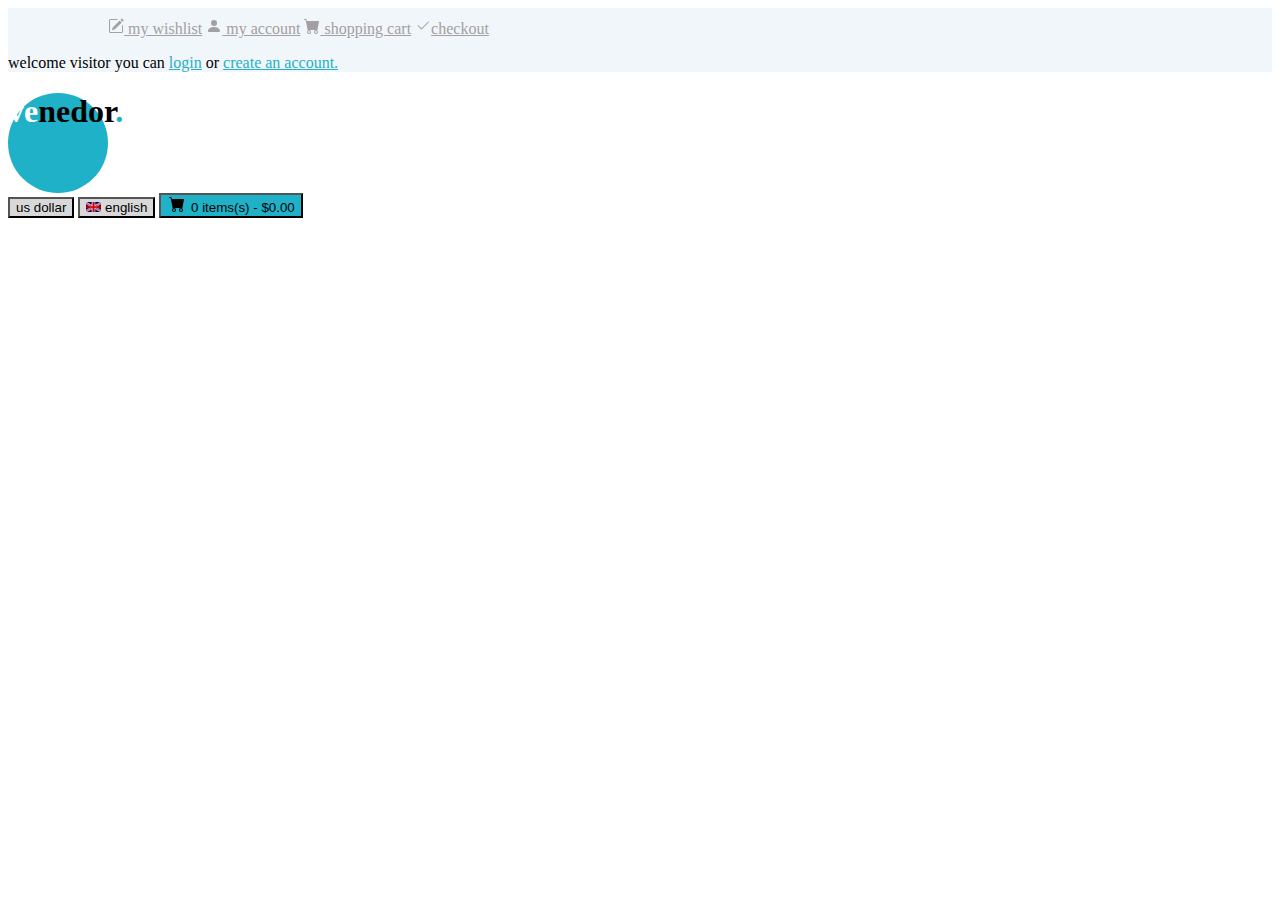
==== index.html @ 0c6369a3 "first commit" ====
<!DOCTYPE html>
<html lang="en">
<head>
    <meta charset="UTF-8">
    <meta name="viewport" content="width=device-width, initial-scale=1.0">
    <link rel="stylesheet" href="css/style.css">
    <link href="https://cdn.jsdelivr.net/npm/bootstrap@5.3.2/dist/css/bootstrap.min.css" rel="stylesheet" integrity="sha384-T3c6CoIi6uLrA9TneNEoa7RxnatzjcDSCmG1MXxSR1GAsXEV/Dwwykc2MPK8M2HN" crossorigin="anonymous">
    <title>Venedor</title>
</head>
<body>
    <header class="header" id="header">
        <section class="top-section" id="topSection">
            <div class="container-fluid">
                <div class="row">
                    <div class="col-lg-8">
                        <nav class="top-nav nav justify-content-around text-capitalize" id="topNav">
                            <a href="#" class="top-link text-decoration-none">
                                <svg xmlns="http://www.w3.org/2000/svg" width="16" height="16" fill="currentColor" class="bi bi-pencil-square" viewBox="0 0 16 16">
                                    <path d="M15.502 1.94a.5.5 0 0 1 0 .706L14.459 3.69l-2-2L13.502.646a.5.5 0 0 1 .707 0l1.293 1.293zm-1.75 2.456-2-2L4.939 9.21a.5.5 0 0 0-.121.196l-.805 2.414a.25.25 0 0 0 .316.316l2.414-.805a.5.5 0 0 0 .196-.12l6.813-6.814z"/>
                                    <path fill-rule="evenodd" d="M1 13.5A1.5 1.5 0 0 0 2.5 15h11a1.5 1.5 0 0 0 1.5-1.5v-6a.5.5 0 0 0-1 0v6a.5.5 0 0 1-.5.5h-11a.5.5 0 0 1-.5-.5v-11a.5.5 0 0 1 .5-.5H9a.5.5 0 0 0 0-1H2.5A1.5 1.5 0 0 0 1 2.5v11z"/>
                                </svg> my wishlist</a>
                            <a href="#" class="top-link text-decoration-none">
                                <svg xmlns="http://www.w3.org/2000/svg" width="16" height="16" fill="currentColor" class="bi bi-person-fill" viewBox="0 0 16 16">
                                    <path d="M3 14s-1 0-1-1 1-4 6-4 6 3 6 4-1 1-1 1H3Zm5-6a3 3 0 1 0 0-6 3 3 0 0 0 0 6Z"/>
                                </svg> my account</a>
                            <a href="#" class="top-link text-decoration-none">
                                <svg xmlns="http://www.w3.org/2000/svg" width="16" height="16" fill="currentColor" class="bi bi-cart-fill" viewBox="0 0 16 16">
                                    <path d="M0 1.5A.5.5 0 0 1 .5 1H2a.5.5 0 0 1 .485.379L2.89 3H14.5a.5.5 0 0 1 .491.592l-1.5 8A.5.5 0 0 1 13 12H4a.5.5 0 0 1-.491-.408L2.01 3.607 1.61 2H.5a.5.5 0 0 1-.5-.5zM5 12a2 2 0 1 0 0 4 2 2 0 0 0 0-4zm7 0a2 2 0 1 0 0 4 2 2 0 0 0 0-4zm-7 1a1 1 0 1 1 0 2 1 1 0 0 1 0-2zm7 0a1 1 0 1 1 0 2 1 1 0 0 1 0-2z"/>
                                </svg> shopping cart</a>
                            <a href="#" class="top-link text-decoration-none">
                                <svg xmlns="http://www.w3.org/2000/svg" width="16" height="16" fill="currentColor" class="bi bi-check2" viewBox="0 0 16 16">
                                    <path d="M13.854 3.646a.5.5 0 0 1 0 .708l-7 7a.5.5 0 0 1-.708 0l-3.5-3.5a.5.5 0 1 1 .708-.708L6.5 10.293l6.646-6.647a.5.5 0 0 1 .708 0z"/>
                                </svg>checkout</a>
                        </nav>
                    </div>
                    <div class="col-lg-4">
                        <p class="text-capitalize">welcome visitor you can  <a href="#" class="p-link text-decoration-none">login</a> or <a href="#" class="p-link text-decoration-none">create an account.</a> </p>
                    </div>
                </div>
            </div>
        </section>
        <section class="bottom-section" id="bottomSection">
            <div class="container-fluid">
                <div class="row">
                    <div class="col-lg-6">
                        <div class="circle">
                            <h1 class="heading" id="h1">
                                <span class="span-ve text-capitalize">ve</span>nedor<span class="span-end">.</span>
                            </h1>
                        </div>
                    </div>
                    <div class="col-lg-6">
                        <button type="button" class="border border-0 text-capitalize p-2 top-button"><span class="text-uppercase">us</span> dollar</button>
                        <button type="button" class="border border-0 text-capitalize p-2 top-button"> <img src="media/england-flag.jpg" alt="England Flag" class="flag"> english</button>
                        <button type="button" class="border border-0 p-2 top-button2"><svg xmlns="http://www.w3.org/2000/svg" width="20" height="16" fill="currentColor" class="bi bi-cart-fill" viewBox="0 0 16 16">
                            <path d="M0 1.5A.5.5 0 0 1 .5 1H2a.5.5 0 0 1 .485.379L2.89 3H14.5a.5.5 0 0 1 .491.592l-1.5 8A.5.5 0 0 1 13 12H4a.5.5 0 0 1-.491-.408L2.01 3.607 1.61 2H.5a.5.5 0 0 1-.5-.5zM5 12a2 2 0 1 0 0 4 2 2 0 0 0 0-4zm7 0a2 2 0 1 0 0 4 2 2 0 0 0 0-4zm-7 1a1 1 0 1 1 0 2 1 1 0 0 1 0-2zm7 0a1 1 0 1 1 0 2 1 1 0 0 1 0-2z"/>
                        </svg> 0 items(s) - $0.00</button>
                        
                    </div>
                </div>
                <div class="row"></div>
            </div>
        </section>
    </header>
</body>
</html>
---- css/style.css ----
* {box-sizing: border-box;}

:root {
    --topheader: #f1f6fa;
    --toptextcolor: #a2a0a1;
    --blue: #1fb1c8;
    --topfooter: #d6d6d6;
    --bottomfooter: #d6d6d6;
    --gray: #d8d8d8;
}

/* -------------------------------------Header */

.top-section {
    background-color: var(--topheader);
    padding-top: 10px;
}

.top-nav {
    /* border: 1px solid black; */
    width: 50%;
    position: relative;
    left: 100px;
}

.top-link {
    color: var(--toptextcolor);
}

.p-link {
    color: var(--blue)
}

/* Bottom-Section */

.circle {
    height: 100px;
    width: 100px;
    background-color: var(--blue);
    border-radius: 50%;
}

.span-ve {
    color: white;
}

.span-end {
    color: var(--blue);
}

.top-button {
    background-color: var(--gray);
}

.top-button2 {
    background-color: var(--blue);
}

.flag {
    width: 15px;
}
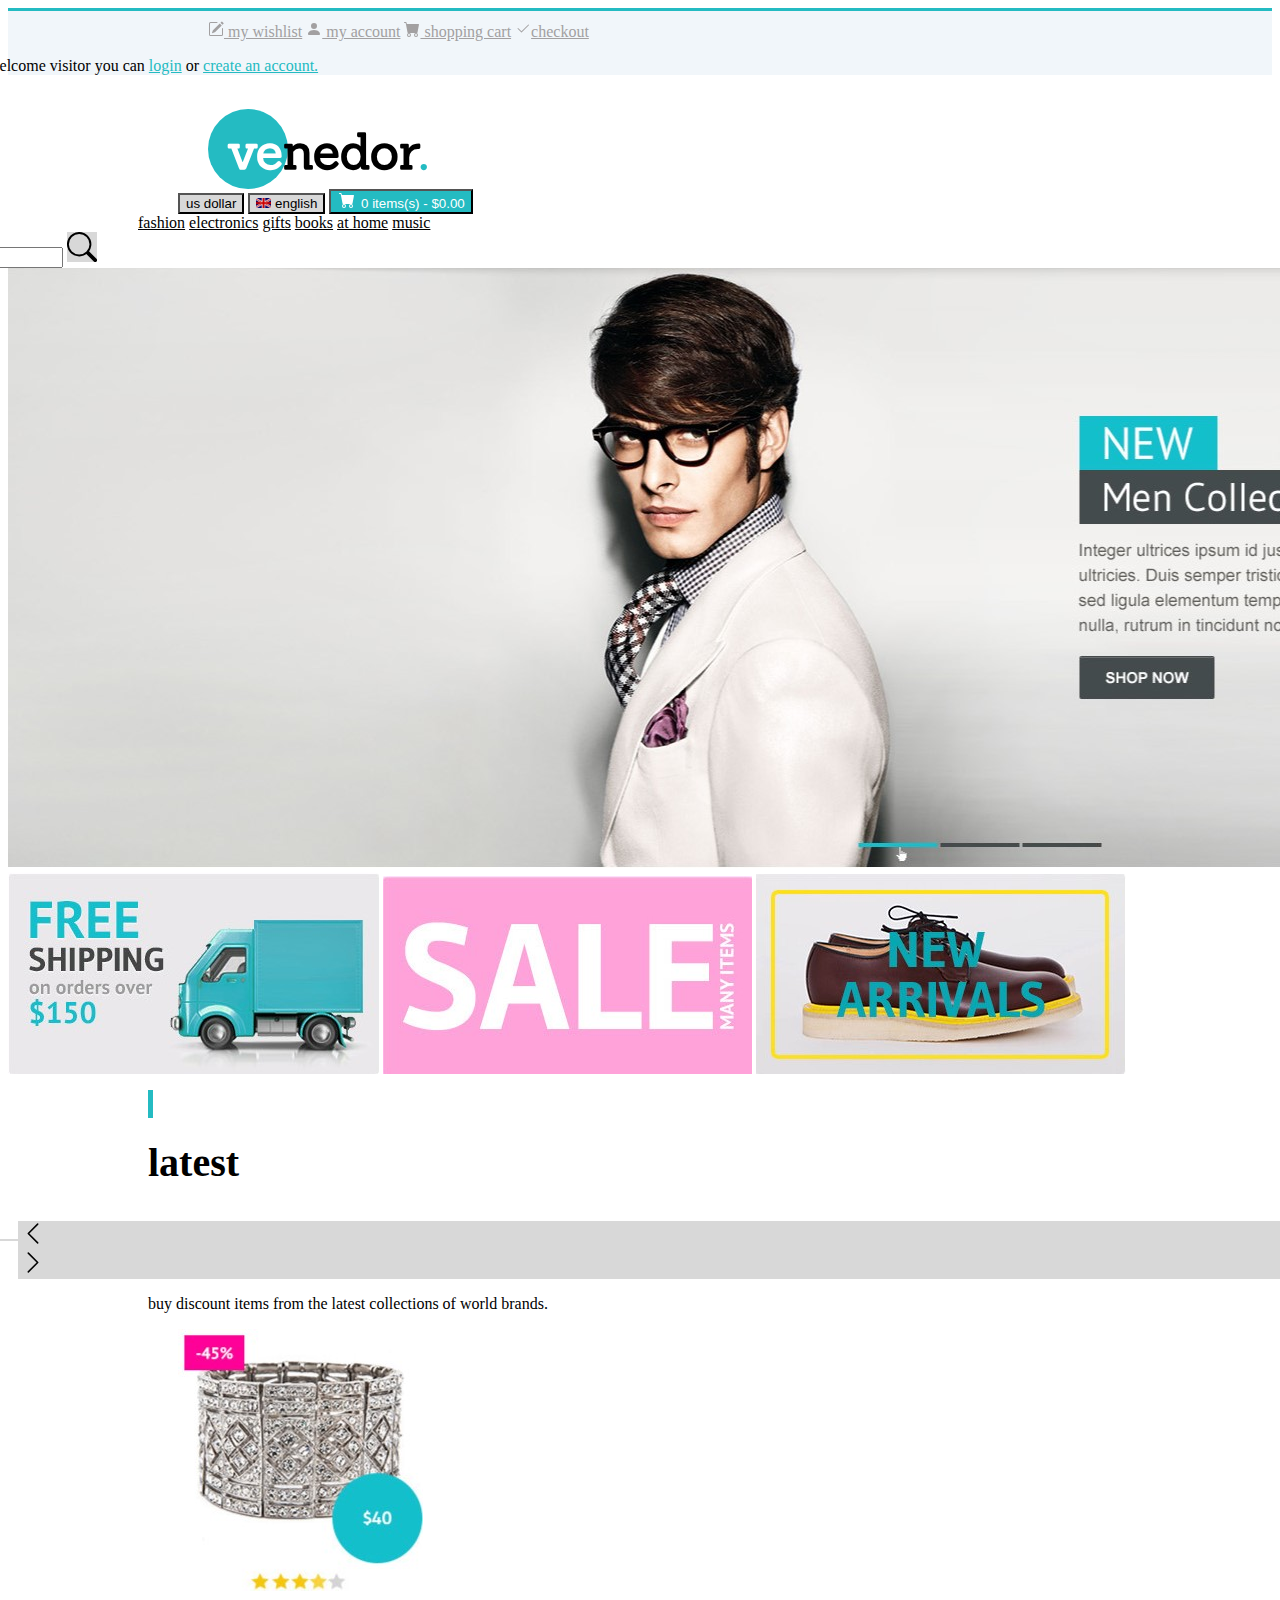
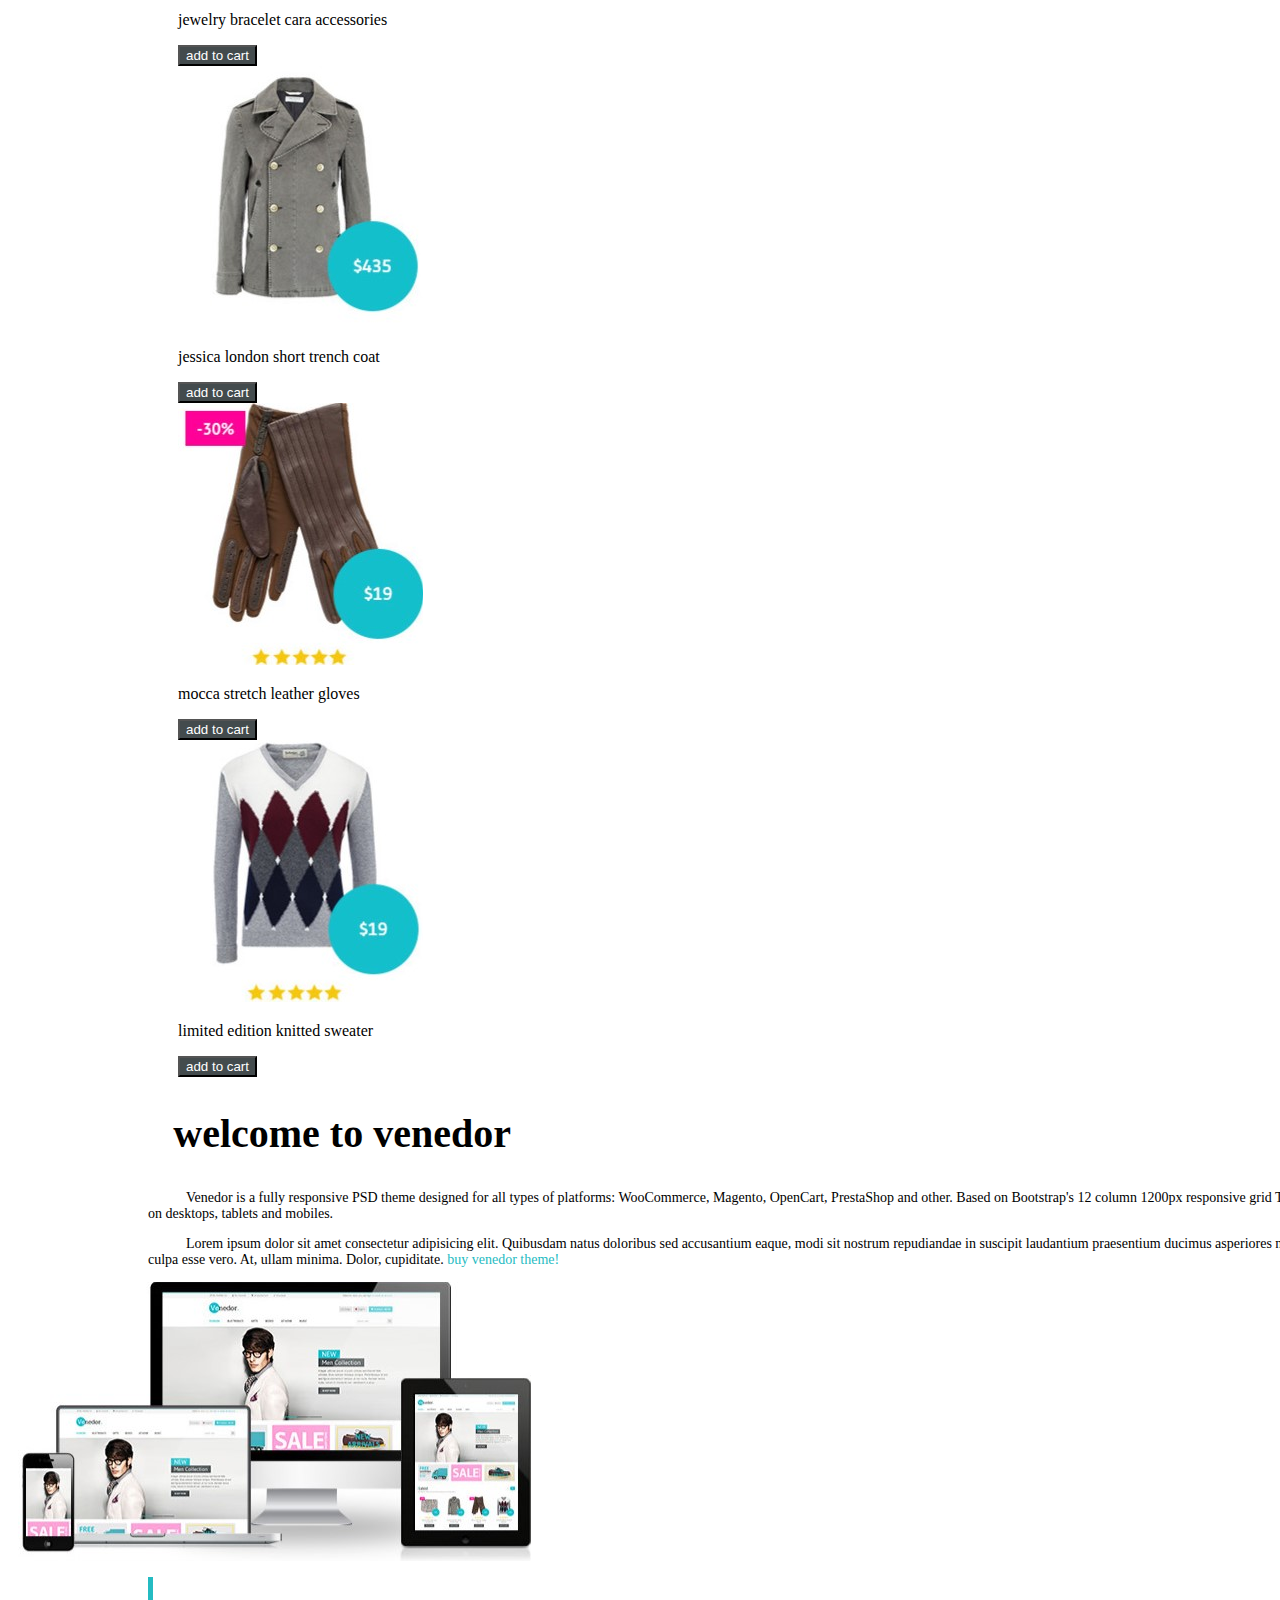
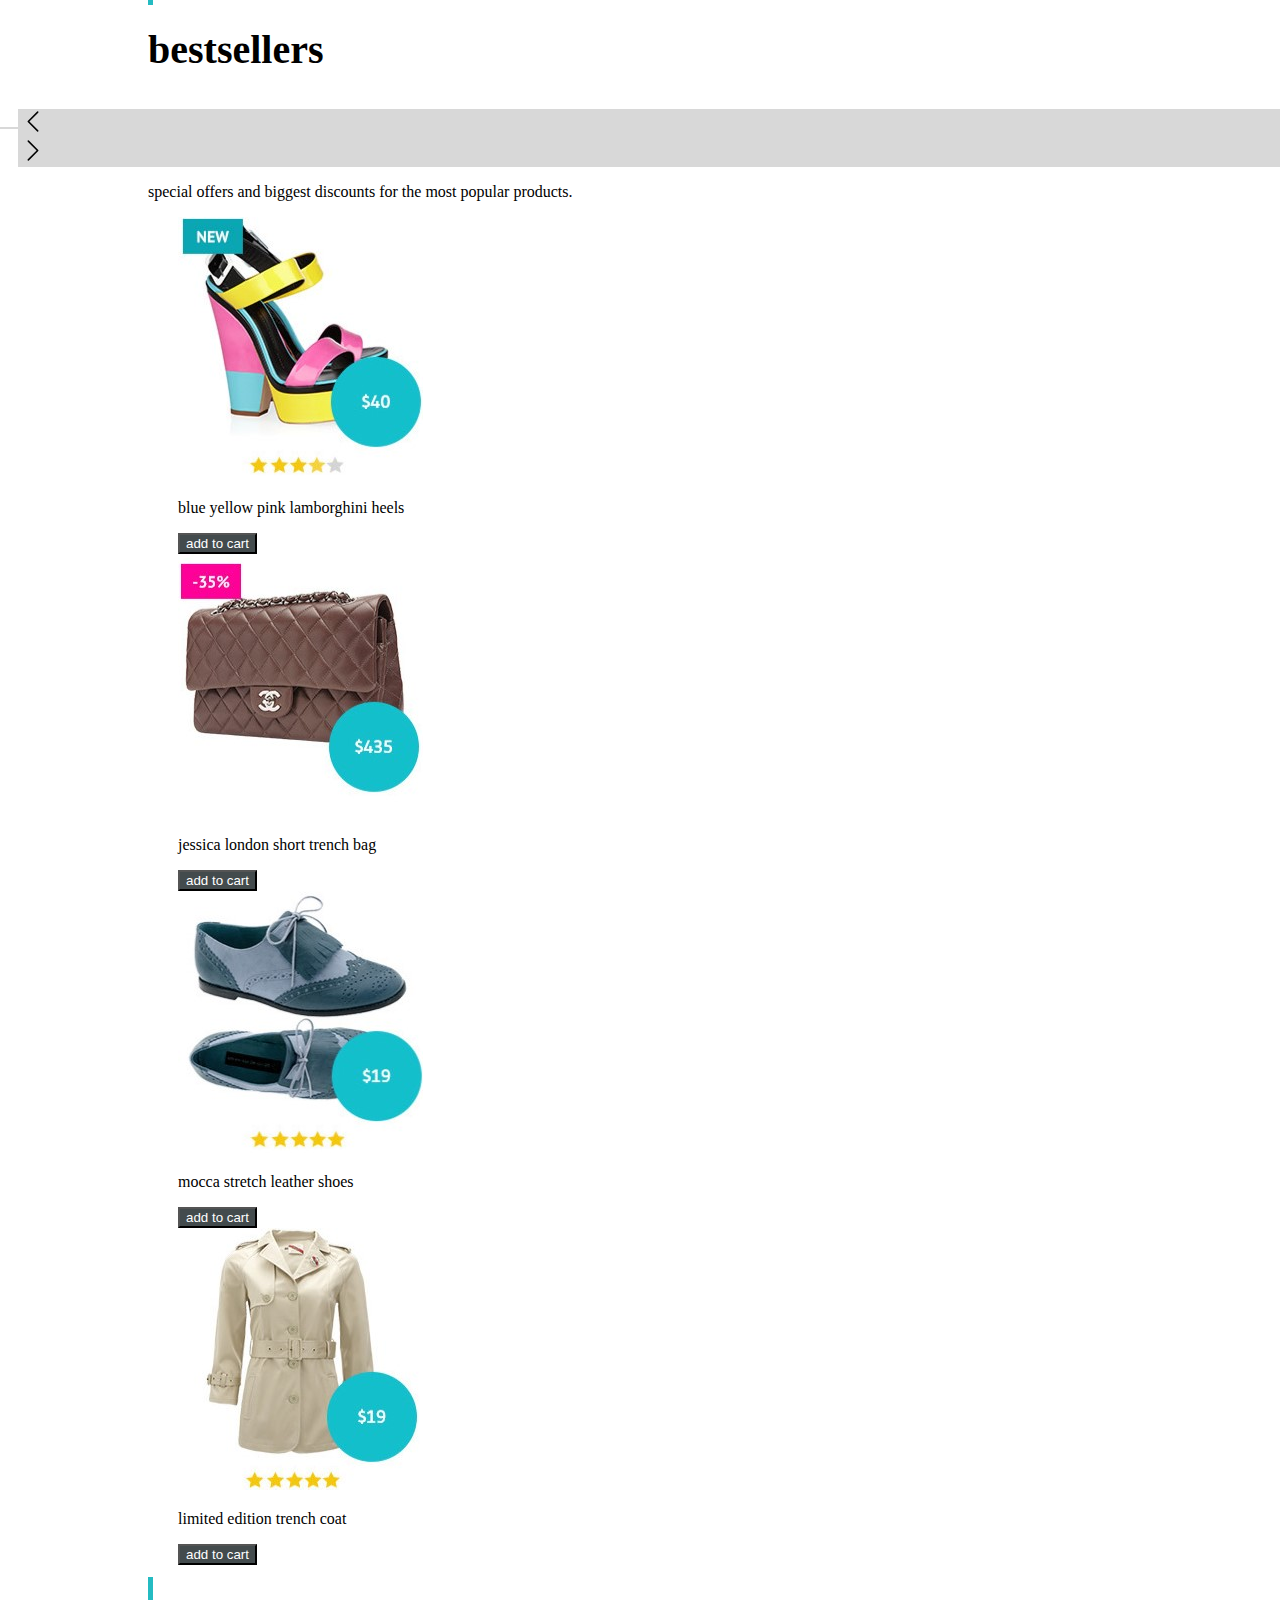
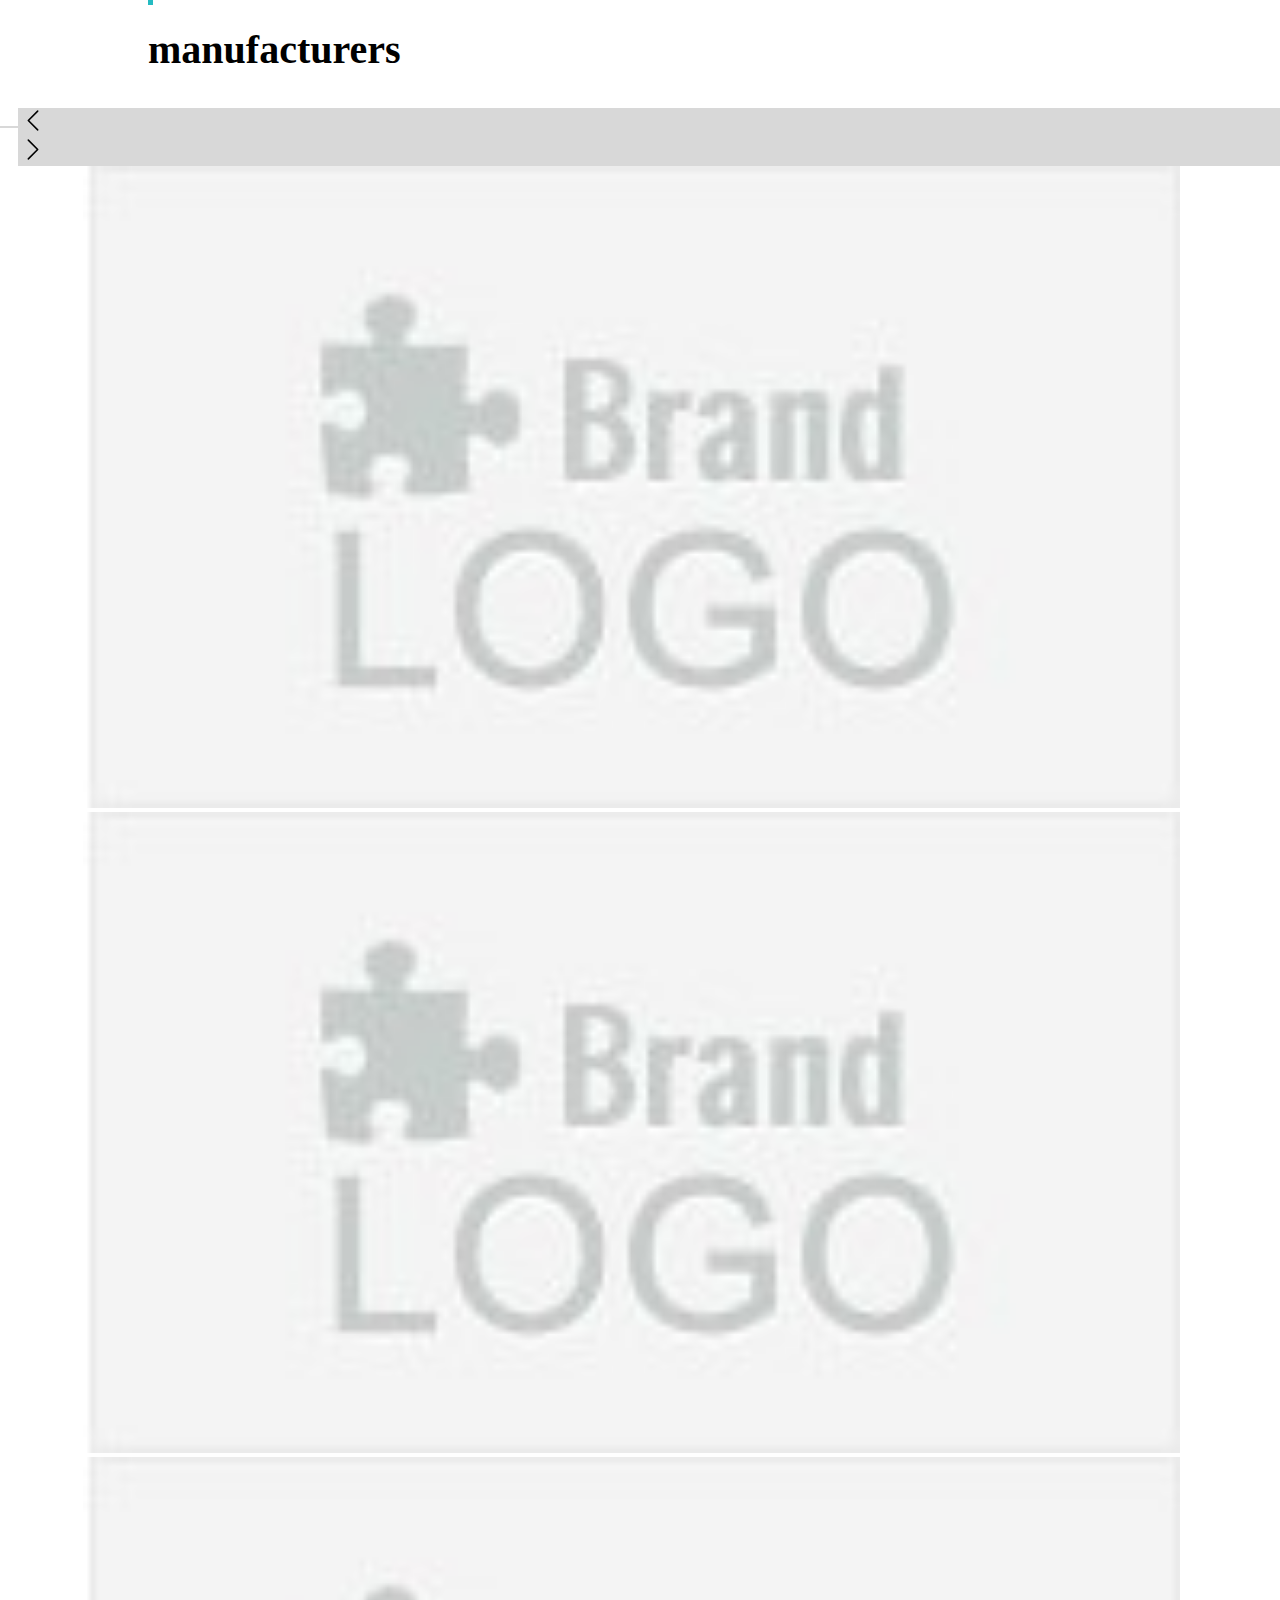
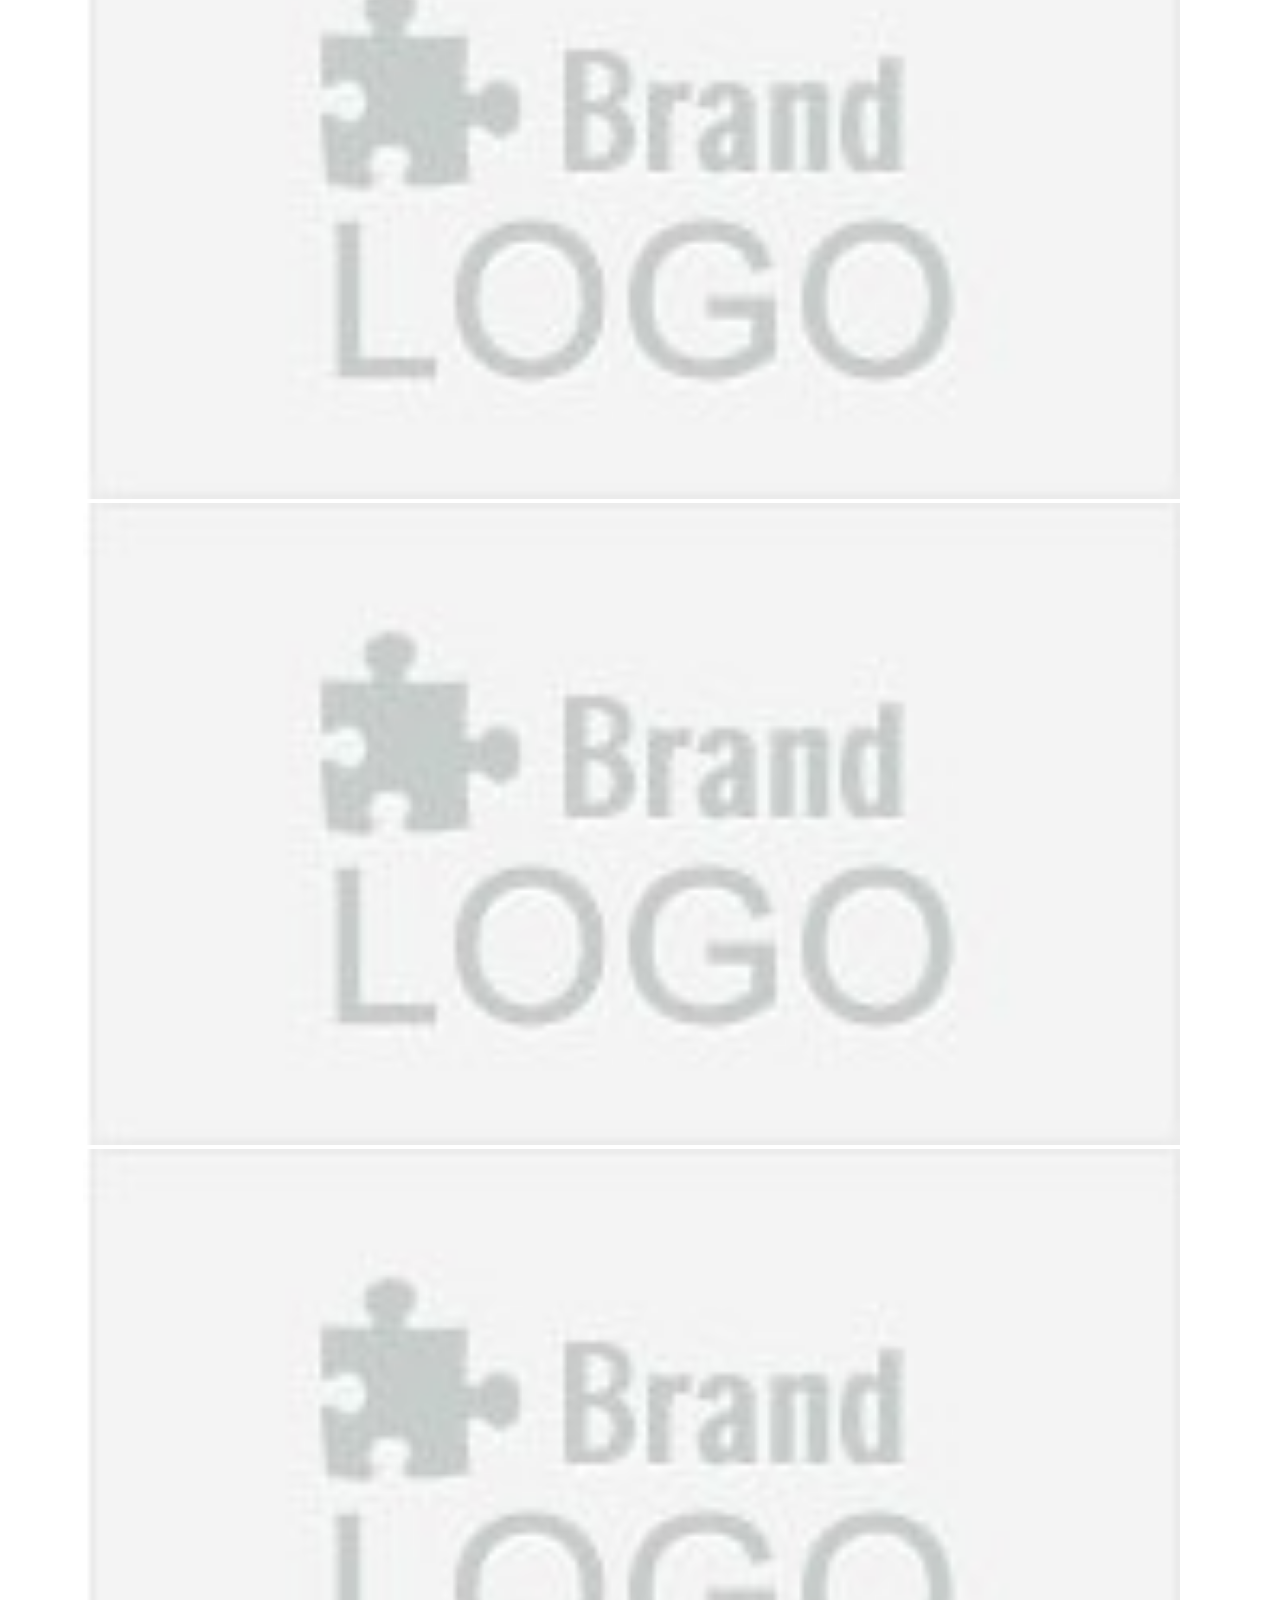
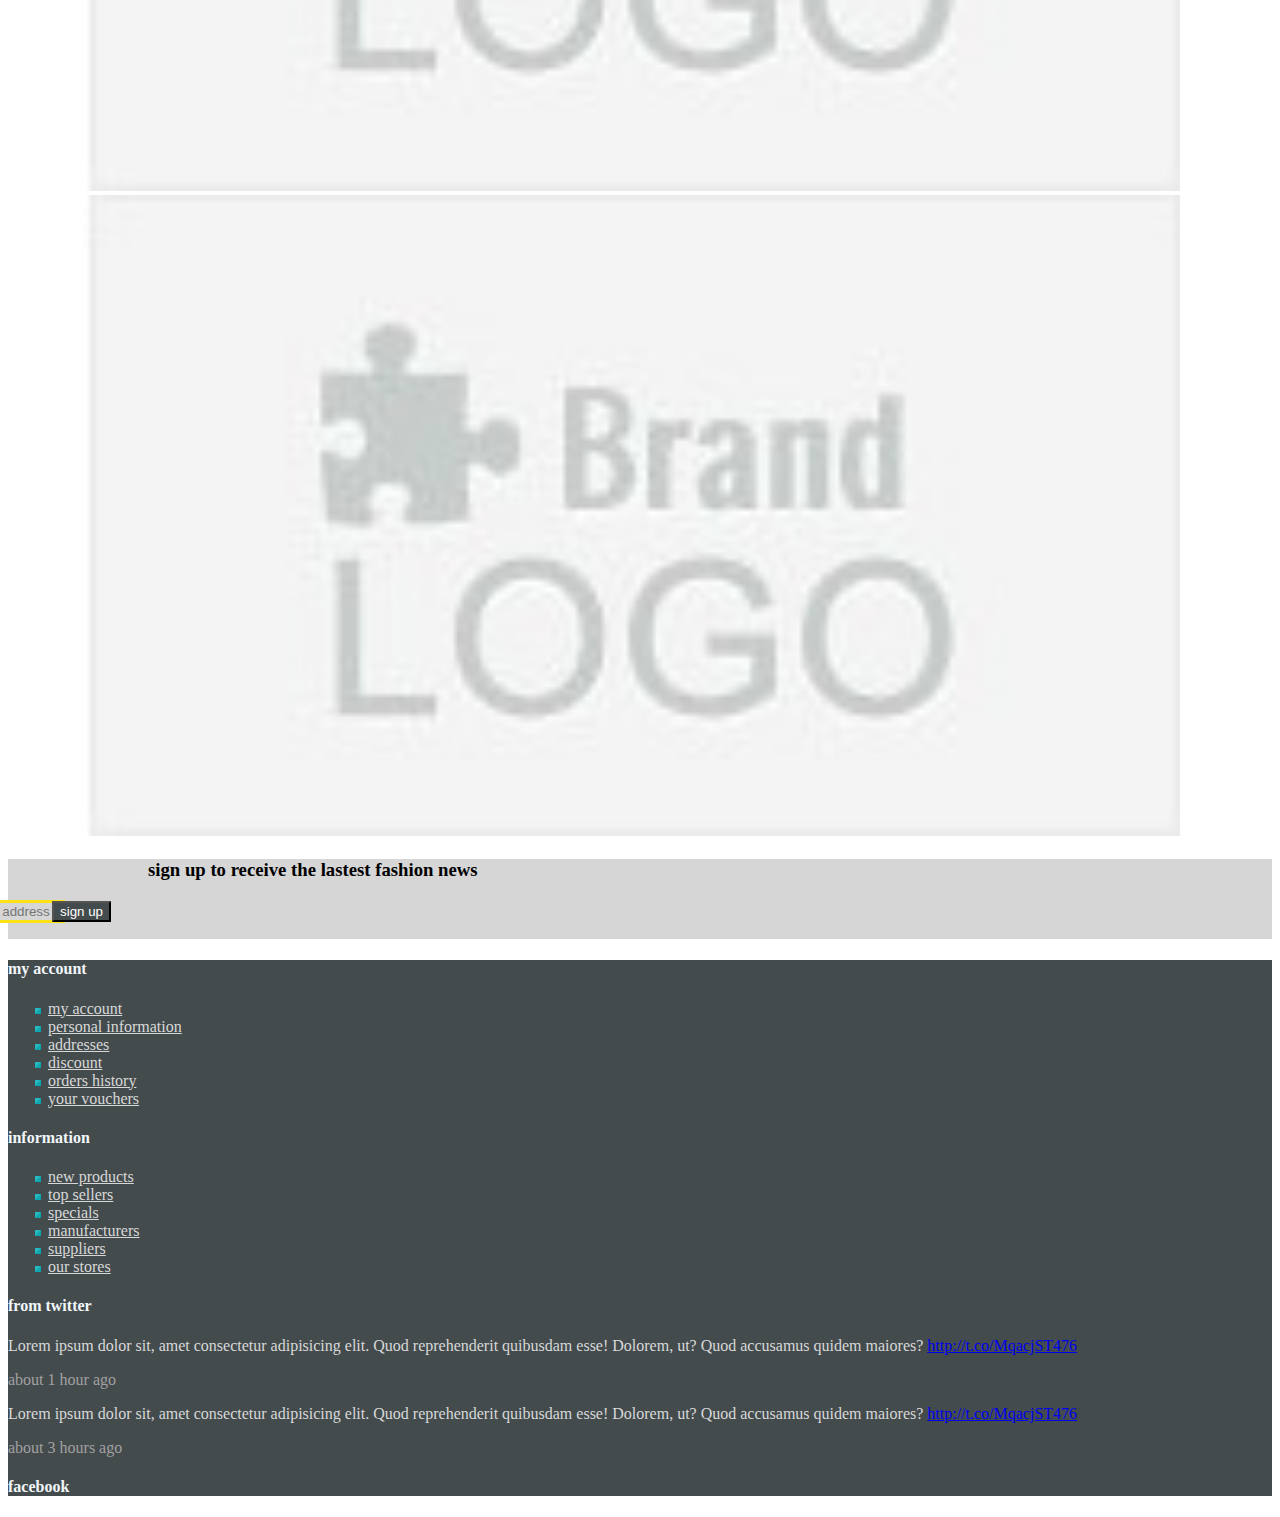
==== commit bff1a008: "first commit" ====
--- a/index.html
+++ b/index.html
@@ -3,6 +3,9 @@
 <head>
     <meta charset="UTF-8">
     <meta name="viewport" content="width=device-width, initial-scale=1.0">
+    <link rel="preconnect" href="https://fonts.googleapis.com">
+    <link rel="preconnect" href="https://fonts.gstatic.com" crossorigin>
+    <link href="https://fonts.googleapis.com/css2?family=Sanchez&display=swap" rel="stylesheet">
     <link rel="stylesheet" href="css/style.css">
     <link href="https://cdn.jsdelivr.net/npm/bootstrap@5.3.2/dist/css/bootstrap.min.css" rel="stylesheet" integrity="sha384-T3c6CoIi6uLrA9TneNEoa7RxnatzjcDSCmG1MXxSR1GAsXEV/Dwwykc2MPK8M2HN" crossorigin="anonymous">
     <title>Venedor</title>
@@ -10,9 +13,9 @@
 <body>
     <header class="header" id="header">
         <section class="top-section" id="topSection">
-            <div class="container-fluid">
-                <div class="row">
-                    <div class="col-lg-8">
+            <div class="container mx-5">
+                <div class="row">
+                    <div class="col-8">
                         <nav class="top-nav nav justify-content-around text-capitalize" id="topNav">
                             <a href="#" class="top-link text-decoration-none">
                                 <svg xmlns="http://www.w3.org/2000/svg" width="16" height="16" fill="currentColor" class="bi bi-pencil-square" viewBox="0 0 16 16">
@@ -33,23 +36,23 @@
                                 </svg>checkout</a>
                         </nav>
                     </div>
-                    <div class="col-lg-4">
+                    <div class="col-4 p-col">
                         <p class="text-capitalize">welcome visitor you can  <a href="#" class="p-link text-decoration-none">login</a> or <a href="#" class="p-link text-decoration-none">create an account.</a> </p>
                     </div>
                 </div>
             </div>
         </section>
         <section class="bottom-section" id="bottomSection">
-            <div class="container-fluid">
-                <div class="row">
-                    <div class="col-lg-6">
+            <div class="container mx-5 mt-5">
+                <div class="row align-items-center">
+                    <div class="col-6">
                         <div class="circle">
                             <h1 class="heading" id="h1">
                                 <span class="span-ve text-capitalize">ve</span>nedor<span class="span-end">.</span>
                             </h1>
                         </div>
                     </div>
-                    <div class="col-lg-6">
+                    <div class="col-6 buttons-3">
                         <button type="button" class="border border-0 text-capitalize p-2 top-button"><span class="text-uppercase">us</span> dollar</button>
                         <button type="button" class="border border-0 text-capitalize p-2 top-button"> <img src="media/england-flag.jpg" alt="England Flag" class="flag"> english</button>
                         <button type="button" class="border border-0 p-2 top-button2"><svg xmlns="http://www.w3.org/2000/svg" width="20" height="16" fill="currentColor" class="bi bi-cart-fill" viewBox="0 0 16 16">
@@ -58,9 +61,288 @@
                         
                     </div>
                 </div>
-                <div class="row"></div>
+                <div class="row mt-5">
+                    <div class="col-6">
+                        <nav class="bottom-nav nav justify-content-around mx-5">
+                            <a href="#" class="text-capitalize text-decoration-none bottom-link">fashion</a>
+                            <a href="#" class="text-capitalize text-decoration-none bottom-link">electronics</a>
+                            <a href="#" class="text-capitalize text-decoration-none bottom-link">gifts</a>
+                            <a href="#" class="text-capitalize text-decoration-none bottom-link">books</a>
+                            <a href="#" class="text-capitalize text-decoration-none bottom-link">at home</a>
+                            <a href="#" class="text-capitalize text-decoration-none bottom-link">music</a>
+                        </nav>
+                    </div>
+                    <div class="col-6">
+                        <form class="d-flex justify-content-end search-form" role="search">
+                            <input class="me-1 w-25 input-search" placeholder="Search here..." type="search" 
+                            aria-label="Search">
+                            <svg xmlns="http://www.w3.org/2000/svg" width="30" height="30" fill="currentColor" class="bi bi-search mag p-1" viewBox="0 0 16 16">
+                                <path d="M11.742 10.344a6.5 6.5 0 1 0-1.397 1.398h-.001c.03.04.062.078.098.115l3.85 3.85a1 1 0 0 0 1.415-1.414l-3.85-3.85a1.007 1.007 0 0 0-.115-.1zM12 6.5a5.5 5.5 0 1 1-11 0 5.5 5.5 0 0 1 11 0z"/>
+                            </svg>
+                        </form>
+                    </div>
+                </div>
             </div>
         </section>
     </header>
+    <main class="main" id="main">
+        <section class="promo-pic" id="promoPic">
+            <img src="media/model-pic.jpg" alt="model for men collection" class="w-100 mt-3">
+        </section>
+        <section class="promo-pic2" id="promoPic2">
+            <div class="container mt-4">
+                <div class="row">
+                    <div class="col nav justify-content-center gap-3">
+                        <img src="media/truck.jpg" alt="Truck" class="w-25">
+                        <img src="media/sale.jpg" alt="Sale" class="w-25">
+                        <img src="media/shoe.jpg" alt="shoe" class="w-25">
+                    </div>
+                </div>
+            </div>
+        </section>
+        <section class="latest" id="latest">
+            <div class="container mt-5">
+                <div class="row">
+                    <div class="col-4 d-flex gap-1 latest-heading">
+                        <div class="blue-bar"></div>
+                        <h2 class="subheading text-capitalize" id="latestHeading">latest</h2>
+                    </div>
+                    <div class="col-4 gray-border">
+                        <div class="border-div"></div>
+                    </div>
+                    <div class="col-4 d-flex justify-content-center h-25 arrows gap-1">
+                        <div class="left-arrow p-2"><svg xmlns="http://www.w3.org/2000/svg" width="30" height="25" fill="currentColor" class="bi bi-chevron-left" viewBox="0 0 16 16">
+                            <path fill-rule="evenodd" d="M11.354 1.646a.5.5 0 0 1 0 .708L5.707 8l5.647 5.646a.5.5 0 0 1-.708.708l-6-6a.5.5 0 0 1 0-.708l6-6a.5.5 0 0 1 .708 0z"/>
+                        </svg>
+                        </div>
+                        <div class="right-arrow p-2">
+                            <svg xmlns="http://www.w3.org/2000/svg" width="30" height="25" fill="currentColor" class="bi bi-chevron-right" viewBox="0 0 16 16">
+                                <path fill-rule="evenodd" d="M4.646 1.646a.5.5 0 0 1 .708 0l6 6a.5.5 0 0 1 0 .708l-6 6a.5.5 0 0 1-.708-.708L10.293 8 4.646 2.354a.5.5 0 0 1 0-.708z"/>
+                            </svg>
+                        </div>
+                    </div>
+                </div>
+                <div class="row">
+                    <p class="p-latest w-50">
+                        <span class="buy text-capitalize">buy</span> discount items from the latest collections of world brands.
+                    </p>
+                </div>
+                <div class="row w-75 latest-cards">
+                    <div class="col-3">
+                        <div class="card h-100 border border-0">
+                            <img src="media/bracelet.jpg" alt="Bracelet">
+                            <div class="card-body nav justify-content-center">
+                                <p class="card-text text-capitalize fw-medium text-center">jewelry bracelet cara accessories</p>
+                                <button class="cart text-uppercase rounded-1 p-2">add to cart</button>
+                            </div>
+                        </div>
+                    </div>
+                    <div class="col-3">
+                        <div class="card h-100 border border-0">
+                            <img src="media/trench-coat.jpg" alt="Trench Coat">
+                            <div class="card-body nav justify-content-center">
+                                <p class="card-text text-capitalize fw-medium text-center">jessica london short trench coat</p>
+                                <button class="cart text-uppercase rounded-1 p-2">add to cart</button>
+                            </div>
+                        </div>
+                    </div>
+                    <div class="col-3">
+                        <div class="card h-100 border border-0">
+                            <img src="media/gloves.jpg" alt="gloves">
+                            <div class="card-body nav justify-content-center">
+                                <p class="card-text text-capitalize fw-medium text-center">mocca stretch leather gloves</p>
+                                <button class="cart text-uppercase rounded-1 p-2">add to cart</button>
+                            </div>
+                        </div>
+                    </div>
+                    <div class="col-3">
+                        <div class="card h-100 border border-0">
+                            <img src="media/sweater.jpg" alt="Sweater">
+                            <div class="card-body nav justify-content-center">
+                                <p class="card-text text-capitalize fw-medium text-center">limited edition knitted sweater</p>
+                                <button class="cart text-uppercase rounded-1 p-2">add to cart</button>
+                            </div>
+                        </div>
+                    </div>
+                </div>
+            </div>
+        </section>
+        <section class="welcome" id="welcome">
+            <div class="container mt-5">
+                <div class="row">
+                    <div class="col-5 welcome-heading">
+                        <!-- <div class="blue-bar"></div> -->
+                        <h2 class="subheading text-capitalize" id="welcomeHeading">welcome to venedor</h2>
+                        <p class="p-welcome">Venedor is a fully responsive PSD theme designed for all types of platforms: WooCommerce, Magento, OpenCart, PrestaShop and other. Based on Bootstrap's 12 column 1200px responsive grid Template. Great looks on desktops, tablets and mobiles.</p>
+                        <p class="p-welcome">Lorem ipsum dolor sit amet consectetur adipisicing elit. Quibusdam natus doloribus sed accusantium eaque, modi sit nostrum repudiandae in suscipit laudantium praesentium ducimus asperiores nemo voluptas rem culpa esse vero. At, ullam minima. Dolor, cupiditate. <span class="theme text-capitalize">buy venedor theme!</span></p>
+                    </div>
+                    <div class="col-7 nav justify-content-center">
+                        <img src="media/tvs.jpg" alt="screens" class="screens">
+                    </div>
+                </div>
+            </div>
+        </section>
+        <section class="bestsellers" id="bestsellers">
+            <div class="container mt-5">
+                <div class="row">
+                    <div class="col-4 d-flex gap-1 bestsellers-heading">
+                        <div class="blue-bar"></div>
+                        <h2 class="subheading text-capitalize" id="bestsellersHeading">bestsellers</h2>
+                    </div>
+                    <div class="col-4 gray-border">
+                        <div class="border-div2"></div>
+                    </div>
+                    <div class="col-4 d-flex justify-content-center h-25 arrows gap-1">
+                        <div class="left-arrow p-2"><svg xmlns="http://www.w3.org/2000/svg" width="30" height="25" fill="currentColor" class="bi bi-chevron-left" viewBox="0 0 16 16">
+                            <path fill-rule="evenodd" d="M11.354 1.646a.5.5 0 0 1 0 .708L5.707 8l5.647 5.646a.5.5 0 0 1-.708.708l-6-6a.5.5 0 0 1 0-.708l6-6a.5.5 0 0 1 .708 0z"/>
+                        </svg>
+                        </div>
+                        <div class="right-arrow p-2">
+                            <svg xmlns="http://www.w3.org/2000/svg" width="30" height="25" fill="currentColor" class="bi bi-chevron-right" viewBox="0 0 16 16">
+                                <path fill-rule="evenodd" d="M4.646 1.646a.5.5 0 0 1 .708 0l6 6a.5.5 0 0 1 0 .708l-6 6a.5.5 0 0 1-.708-.708L10.293 8 4.646 2.354a.5.5 0 0 1 0-.708z"/>
+                            </svg>
+                        </div>
+                    </div>
+                </div>
+                <div class="row">
+                    <p class="p-latest w-50">
+                        <span class="buy text-capitalize">special</span> offers and biggest discounts for the most popular products.
+                    </p>
+                </div>
+                <div class="row w-75 latest-cards">
+                    <div class="col-3">
+                        <div class="card h-100 border border-0">
+                            <img src="media/heel.jpg" alt="Heels">
+                            <div class="card-body nav justify-content-center">
+                                <p class="card-text text-capitalize fw-medium text-center">blue yellow pink lamborghini heels</p>
+                                <button class="cart text-uppercase rounded-1 p-2">add to cart</button>
+                            </div>
+                        </div>
+                    </div>
+                    <div class="col-3">
+                        <div class="card h-100 border border-0">
+                            <img src="media/trench-bag.jpg" alt="Trench Bag">
+                            <div class="card-body nav justify-content-center">
+                                <p class="card-text text-capitalize fw-medium text-center">jessica london short trench bag</p>
+                                <button class="cart text-uppercase rounded-1 p-2">add to cart</button>
+                            </div>
+                        </div>
+                    </div>
+                    <div class="col-3">
+                        <div class="card h-100 border border-0">
+                            <img src="media/mocca-shoes.jpg" alt="Mocca Shoes">
+                            <div class="card-body nav justify-content-center">
+                                <p class="card-text text-capitalize fw-medium text-center">mocca stretch leather shoes</p>
+                                <button class="cart text-uppercase rounded-1 p-2">add to cart</button>
+                            </div>
+                        </div>
+                    </div>
+                    <div class="col-3">
+                        <div class="card h-100 border border-0">
+                            <img src="media/limited-trench-coat.jpg" alt="Limited Trench Coat">
+                            <div class="card-body nav justify-content-center">
+                                <p class="card-text text-capitalize fw-medium text-center">limited edition trench coat</p>
+                                <button class="cart text-uppercase rounded-1 p-2">add to cart</button>
+                            </div>
+                        </div>
+                    </div>
+                </div>
+            </div>
+        </section>
+        <section class="manufacturers" id="manufacturers">
+            <div class="container mt-5">
+                <div class="row">
+                    <div class="col-4 d-flex gap-1 manufacturers-heading">
+                        <div class="blue-bar"></div>
+                        <h2 class="subheading text-capitalize" id="manufacturersHeading">manufacturers</h2>
+                    </div>
+                    <div class="col-4 gray-border">
+                        <div class="border-div3"></div>
+                    </div>
+                    <div class="col-4 d-flex justify-content-center h-25 arrows gap-1">
+                        <div class="left-arrow p-2"><svg xmlns="http://www.w3.org/2000/svg" width="30" height="25" fill="currentColor" class="bi bi-chevron-left" viewBox="0 0 16 16">
+                            <path fill-rule="evenodd" d="M11.354 1.646a.5.5 0 0 1 0 .708L5.707 8l5.647 5.646a.5.5 0 0 1-.708.708l-6-6a.5.5 0 0 1 0-.708l6-6a.5.5 0 0 1 .708 0z"/>
+                        </svg>
+                        </div>
+                        <div class="right-arrow p-2">
+                            <svg xmlns="http://www.w3.org/2000/svg" width="30" height="25" fill="currentColor" class="bi bi-chevron-right" viewBox="0 0 16 16">
+                                <path fill-rule="evenodd" d="M4.646 1.646a.5.5 0 0 1 .708 0l6 6a.5.5 0 0 1 0 .708l-6 6a.5.5 0 0 1-.708-.708L10.293 8 4.646 2.354a.5.5 0 0 1 0-.708z"/>
+                            </svg>
+                        </div>
+                    </div>
+                </div>
+                <div class="row mt-5 mx-5">
+                    <div class="col-2 brand-logo"><img src="media/brand-logo.jpg" alt="Brand Logo" class="brand"></div>
+                    <div class="col-2 brand-logo"><img src="media/brand-logo.jpg" alt="Brand Logo" class="brand"></div>
+                    <div class="col-2 brand-logo"><img src="media/brand-logo.jpg" alt="Brand Logo" class="brand"></div>
+                    <div class="col-2 brand-logo"><img src="media/brand-logo.jpg" alt="Brand Logo" class="brand"></div>
+                    <div class="col-2 brand-logo"><img src="media/brand-logo.jpg" alt="Brand Logo" class="brand"></div>
+                    <div class="col-2 brand-logo"><img src="media/brand-logo.jpg" alt="Brand Logo" class="brand"></div>
+                </div>
+        </section>
+    </main>
+    <footer class="footer mt-5">
+        <section class="sign-up">
+            <div class="container">
+                <div class="row pt-4">
+                    <div class="col-6">
+                        <h3 class="sign-up-heading text-uppercase fs-5">sign up to receive the lastest fashion news</h3>
+                    </div>
+                    <div class="col-6">
+                        <form class="d-flex justify-content-end search-form" role="search">
+                            <input class="me-4 w-50 input-search rounded-3 email-bar" placeholder="     Enter your email address" type="email" 
+                            aria-label="Search">
+                            <button class="sign-up-btn text-uppercase rounded-1 p-2">sign up</button>
+                    </div>
+                </div>
+            </div>
+        </section>
+        <section class="information">
+            <div class="container">
+                <div class="row">
+                    <div class="col-3">
+                        <h4 class="footer-heading text-uppercase fs-5" id="account">my account</h4>
+                        <nav class="nav-account">
+                            <ul class="list-account lh-lg p-3">
+                                <li class="sub-list text-capitalize"> <a href="#" class="text-decoration-none sub-list">my account</a></li>
+                                <li class="sub-list text-capitalize"> <a href="#" class="text-decoration-none sub-list">personal information</a></li>
+                                <li class="sub-list text-capitalize"> <a href="#" class="text-decoration-none sub-list">addresses</a></li>
+                                <li class="sub-list text-capitalize"> <a href="#" class="text-decoration-none sub-list">discount</a></li>
+                                <li class="sub-list text-capitalize"> <a href="#" class="text-decoration-none sub-list">orders history</a></li>
+                                <li class="sub-list text-capitalize"> <a href="#" class="text-decoration-none sub-list">your vouchers</a></li>
+                            </ul>
+                        </nav>
+                    </div>
+                    <div class="col-3">
+                        <h4 class="footer-heading text-uppercase fs-5" id="information">information</h4>
+                        <nav class="nav-account">
+                            <ul class="list-account lh-lg p-3">
+                                <li class="sub-list text-capitalize"> <a href="#" class="text-decoration-none sub-list">new products</a></li>
+                                <li class="sub-list text-capitalize"> <a href="#" class="text-decoration-none sub-list">top sellers</a></li>
+                                <li class="sub-list text-capitalize"> <a href="#" class="text-decoration-none sub-list">specials</a></li>
+                                <li class="sub-list text-capitalize"> <a href="#" class="text-decoration-none sub-list">manufacturers</a></li>
+                                <li class="sub-list text-capitalize"><a href="#" class="sub-list text-decoration-none sub-list">suppliers</a></li>
+                                <li class="sub-list text-capitalize"><a href="#" class="text-decoration-none sub-list">our stores</a></li>
+                            </ul>
+                        </nav>
+                    </div>
+                    <div class="col-3">
+                        <h4 class="footer-heading text-uppercase fs-5" id="twitter">from twitter</h4>
+                        <p class="footer-p1 lh-sm">Lorem ipsum dolor sit, amet consectetur adipisicing elit. Quod reprehenderit quibusdam esse! Dolorem, ut? Quod accusamus quidem maiores? <span class="span-link1"><a href="#">http://t.co/MqacjST476</a></span>
+                        </p>
+                        <p class="footer-p2">about 1 hour ago</p>
+                        <p class="footer-p3">
+                            Lorem ipsum dolor sit, amet consectetur adipisicing elit. Quod reprehenderit quibusdam esse! Dolorem, ut? Quod accusamus quidem maiores? <span class="span-link1"><a href="#">http://t.co/MqacjST476</a></span>
+                        </p>
+                        <p class="footer-p4">about 3 hours ago</p>
+                    </div>
+                    <div class="col-3">
+                        <h4 class="footer-heading text-uppercase fs-5" id="facebook">facebook</h4>
+                    </div>
+                </div>
+            </div>
+        </section>
+        <section></section>
+    </footer>
 </body>
 </html>--- a/css/style.css
+++ b/css/style.css
@@ -3,30 +3,37 @@
 :root {
     --topheader: #f1f6fa;
     --toptextcolor: #a2a0a1;
-    --blue: #1fb1c8;
+    --blue: #24bbc2;
     --topfooter: #d6d6d6;
     --bottomfooter: #d6d6d6;
     --gray: #d8d8d8;
+    --btn: #434b4d;
+    --email: #fde314;
 }
 
 /* -------------------------------------Header */
 
 .top-section {
+    border-top: 3px solid var(--blue);
     background-color: var(--topheader);
     padding-top: 10px;
 }
 
 .top-nav {
-    /* border: 1px solid black; */
     width: 50%;
     position: relative;
-    left: 100px;
+    left: 200px;
 }
 
 .top-link {
     color: var(--toptextcolor);
 }
 
+.p-col {
+    position: relative;
+    right: 20px;
+}
+
 .p-link {
     color: var(--blue)
 }
@@ -34,12 +41,30 @@
 /* Bottom-Section */
 
 .circle {
-    height: 100px;
-    width: 100px;
+    height: 80px;
+    width: 80px;
     background-color: var(--blue);
     border-radius: 50%;
 }
 
+.heading {
+    position: relative;
+    font-family: 'Sanchez', serif;
+    font-size: 50px;
+    top: 10px;
+    left: 20px;
+}
+
+.circle, .buttons {
+    position: relative;
+    left: 200px;
+}
+
+.buttons-3 {
+    position: relative;
+    left: 170px;
+}
+
 .span-ve {
     color: white;
 }
@@ -54,9 +79,205 @@
 
 .top-button2 {
     background-color: var(--blue);
+    color: white;
 }
 
 .flag {
     width: 15px;
 }
 
+.bottom-link {
+    color: black;
+    font-weight: 500;
+    position: relative;
+    left: 130px;
+}
+
+.bottom-link:hover {
+    color: var(--blue);
+} 
+
+.search-form {
+    position: relative;
+    right: 130px;
+}
+
+.mag {
+    background-color: var(--gray);
+
+}
+
+.input-search {
+    font: italic;
+}
+
+/* Main */
+
+.blue-bar {
+    /* border: 3px solid var(--blue); */
+    position: relative;
+    top: 12px;
+    height: 28px;
+    width: 5px;
+    background-color: var(--blue);
+}
+
+.subheading {
+    font-size: 40px;
+}
+
+.latest-heading {
+    position: relative;
+    left: 140px;
+}
+
+.arrows {
+    position: relative;
+    left: 10px;
+}
+
+.border-div {
+    width: 760px;
+    height: 2px;
+    background-color: var(--gray);
+    position: relative;
+    top: 20px;
+    right: 170px;
+}
+
+.left-arrow, .right-arrow {
+    color: black;
+    background-color: var(--gray);
+    /* border: 1px solid var(--gray); */
+}
+
+.left-arrow:hover, .right-arrow:hover {
+    color: white;
+    background-color: var(--blue);
+}
+
+.p-latest {
+    position: relative;
+    left: 140px;
+}
+
+.latest-cards {
+    position: relative;
+    left: 170px;
+}
+
+.cart {
+    background-color: var(--btn);
+    color: white;
+}
+
+.theme {
+    color: var(--blue);
+}
+
+.welcome-heading {
+    position: relative;
+    left: 140px;
+    text-indent: 2%;
+}
+
+.p-welcome {
+    text-indent: 3%;
+    font-size: 14px;
+}
+
+.screens {
+    position: relative;
+    left: 10px;
+}
+
+.bestsellers-heading {
+    position: relative;
+    left: 140px;
+}
+
+.border-div2 {
+    width: 680px;
+    height: 2px;
+    background-color: var(--gray);
+    position: relative;
+    top: 20px;
+    right: 90px;
+}
+
+.manufacturers-heading {
+    position: relative;
+    left: 140px;
+}
+
+.border-div3 {
+    width: 610px;
+    height: 2px;
+    background-color: var(--gray);
+    position: relative;
+    top: 20px;
+    right: 20px;
+}
+
+.brand-logo {
+    margin-right: -27px;
+    position: relative;
+    left: 75px;
+}
+
+.brand {
+    width: 85%;
+}
+
+/* ----------------------------Footer */
+
+.sign-up-heading {
+    position: relative;
+    left: 140px;
+}
+
+.sign-up-btn {
+    background-color: var(--btn);
+    color: white;
+    position: relative;
+    right: 17px;
+}
+
+.email-bar {
+    border: 3px solid var(--email);
+    background-color: var(--bottomfooter);
+}
+
+.sign-up {
+    background-color: var(--bottomfooter);
+    height: 80px;
+}
+
+.information {
+    background-color: var(--btn);
+}
+
+.footer-heading {
+    color: var(--topheader);
+}
+
+.list-account {
+    list-style-image: url(/../media/block.jpg);
+}
+
+.sub-list {
+    color: var(--gray);
+}
+
+.sub-list:hover {
+    color: var(--blue);
+}
+
+.footer-p1, .footer-p3 {
+    color: var(--gray);
+}
+
+.footer-p2, .footer-p4 {
+    color: var(--toptextcolor);
+}
+
